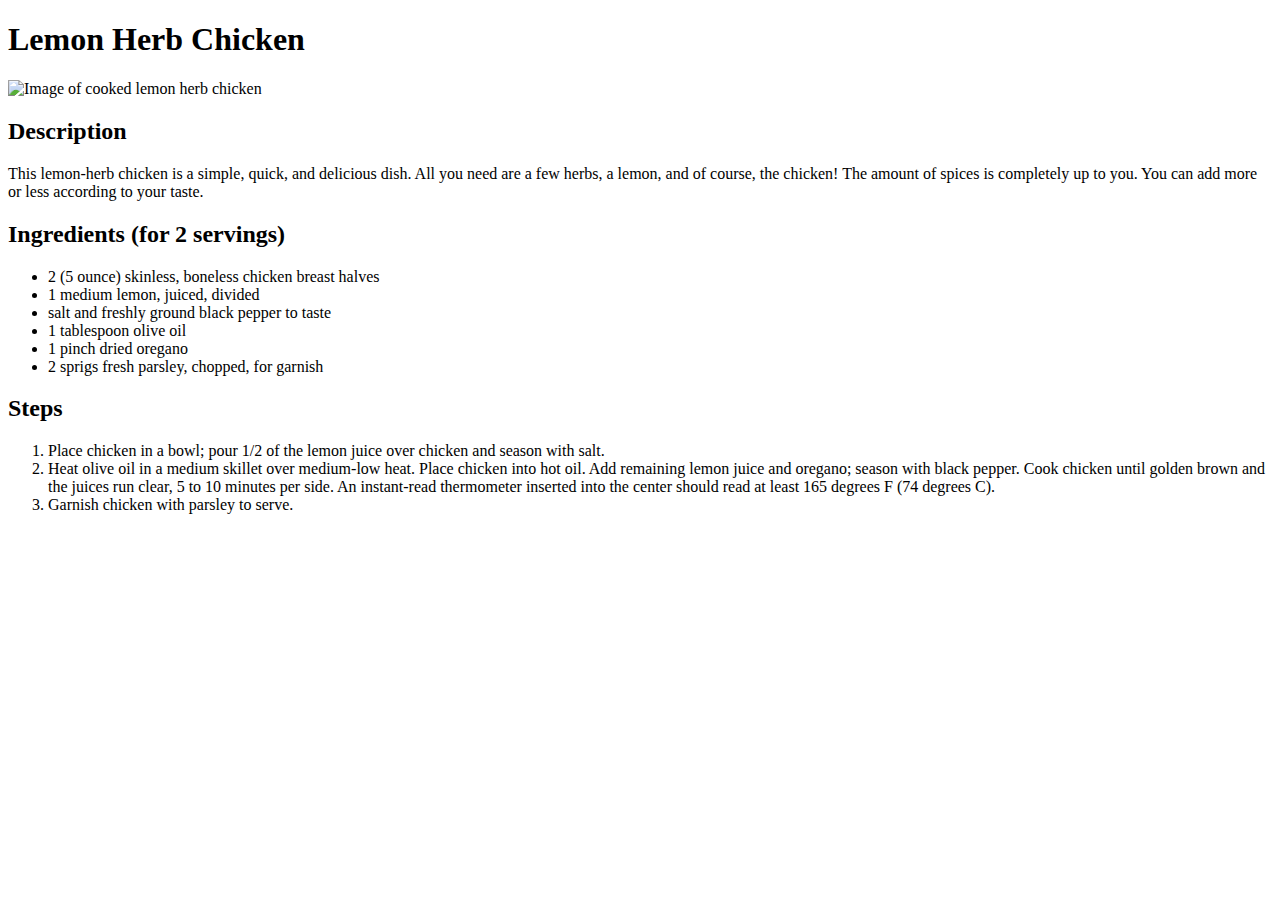
==== recipes/lemon-herb-chicken.html @ 6d4c4ba8 "chore: Fix typo in folder name" ====
<!DOCTYPE html>
<html lang="en">
<head>
    <meta charset="UTF-8">
    <title>Lemon Herb Chicken</title>
</head>
<body>
    <h1>Lemon Herb Chicken</h1>
    <img src="https://imagesvc.meredithcorp.io/v3/mm/image?url=https%3A%2F%2Fstatic.onecms.io%2Fwp-content%2Fuploads%2Fsites%2F43%2F2022%2F01%2F26%2FSimple-Lemon-Herb-Chicken-2000.jpg&q=60&c=sc&poi=auto&orient=true&h=512" alt="Image of cooked lemon herb chicken" width="500">
    <h2>Description</h2>
    <p>This lemon-herb chicken is a simple, quick, and delicious dish. All you need are a few herbs, a lemon, and of course, the chicken! The amount of spices is completely up to you. You can add more or less according to your taste.</p>
    <h2>Ingredients (for 2 servings)</h2>
    <ul>
        <li>2 (5 ounce) skinless, boneless chicken breast halves</li>
        <li>1 medium lemon, juiced, divided</li>
        <li>salt and freshly ground black pepper to taste</li>
        <li>1 tablespoon olive oil</li>
        <li>1 pinch dried oregano</li>
        <li>2 sprigs fresh parsley, chopped, for garnish</li>
    </ul>
    <h2>Steps</h2>
    <ol>
        <li>Place chicken in a bowl; pour 1/2 of the lemon juice over chicken and season with salt.</li>
        <li>Heat olive oil in a medium skillet over medium-low heat. Place chicken into hot oil. Add remaining lemon juice and oregano; season with black pepper. Cook chicken until golden brown and the juices run clear, 5 to 10 minutes per side. An instant-read thermometer inserted into the center should read at least 165 degrees F (74 degrees C).</li>
        <li>Garnish chicken with parsley to serve.</li>
    </ol>
</body>
</html>
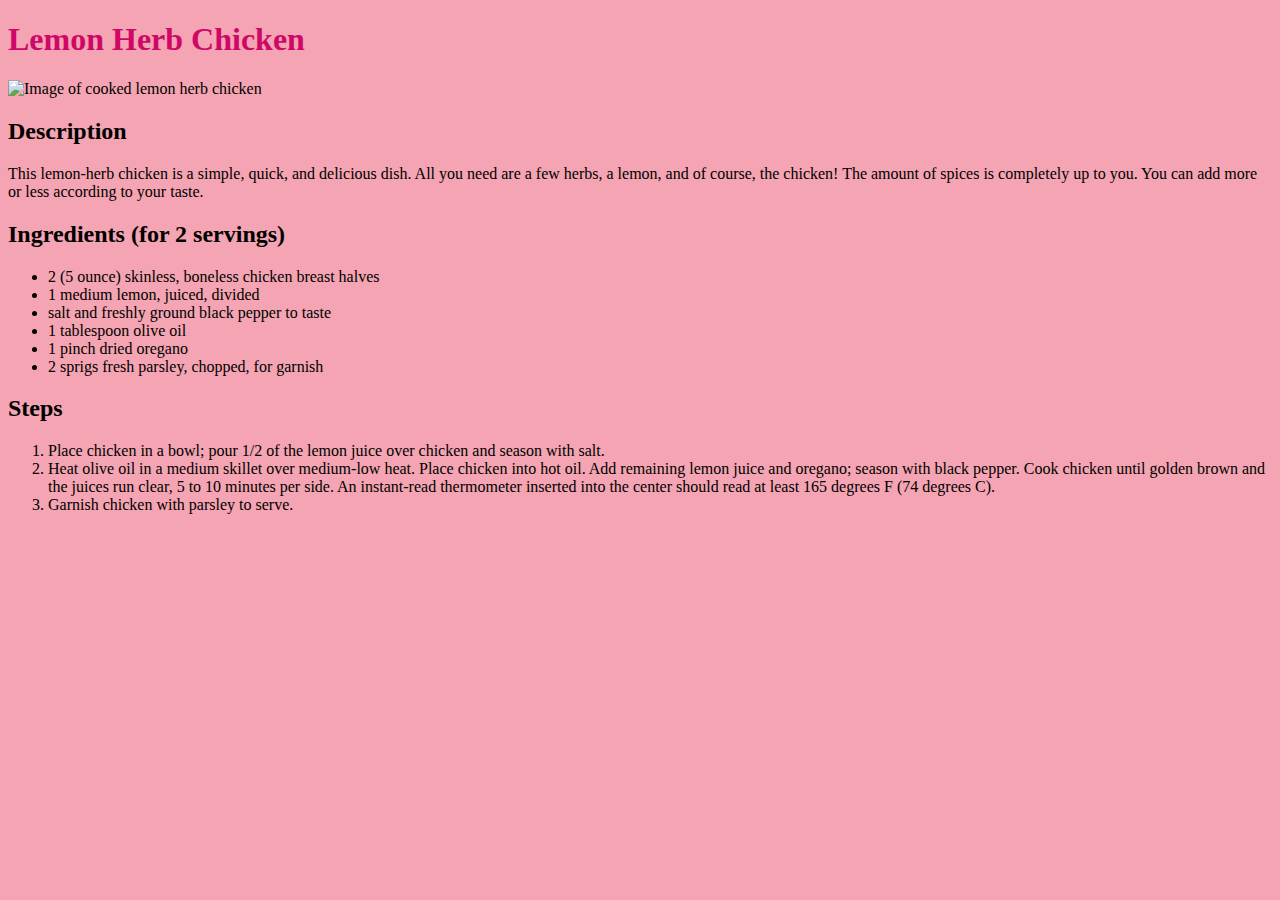
==== commit 3f55616c: "Add style.css file" ====
--- a/recipes/lemon-herb-chicken.html
+++ b/recipes/lemon-herb-chicken.html
@@ -1,12 +1,13 @@
 <!DOCTYPE html>
 <html lang="en">
 <head>
+    <link rel="stylesheet" href="../style.css">
     <meta charset="UTF-8">
     <title>Lemon Herb Chicken</title>
 </head>
 <body>
     <h1>Lemon Herb Chicken</h1>
-    <img src="https://imagesvc.meredithcorp.io/v3/mm/image?url=https%3A%2F%2Fstatic.onecms.io%2Fwp-content%2Fuploads%2Fsites%2F43%2F2022%2F01%2F26%2FSimple-Lemon-Herb-Chicken-2000.jpg&q=60&c=sc&poi=auto&orient=true&h=512" alt="Image of cooked lemon herb chicken" width="500">
+    <img src="https://imagesvc.meredithcorp.io/v3/mm/image?url=https%3A%2F%2Fstatic.onecms.io%2Fwp-content%2Fuploads%2Fsites%2F43%2F2022%2F01%2F26%2FSimple-Lemon-Herb-Chicken-2000.jpg&q=60&c=sc&poi=auto&orient=true&h=512" alt="Image of cooked lemon herb chicken" width="500" height="500">
     <h2>Description</h2>
     <p>This lemon-herb chicken is a simple, quick, and delicious dish. All you need are a few herbs, a lemon, and of course, the chicken! The amount of spices is completely up to you. You can add more or less according to your taste.</p>
     <h2>Ingredients (for 2 servings)</h2>
--- a/style.css
+++ b/style.css
@@ -0,0 +1,9 @@
+* {
+    font-family: 'Times New Roman', serif;
+    background-color: rgb(244, 164, 178);
+}
+
+h1 {
+    color: rgb(207, 8, 104);
+    font-weight: bold;
+}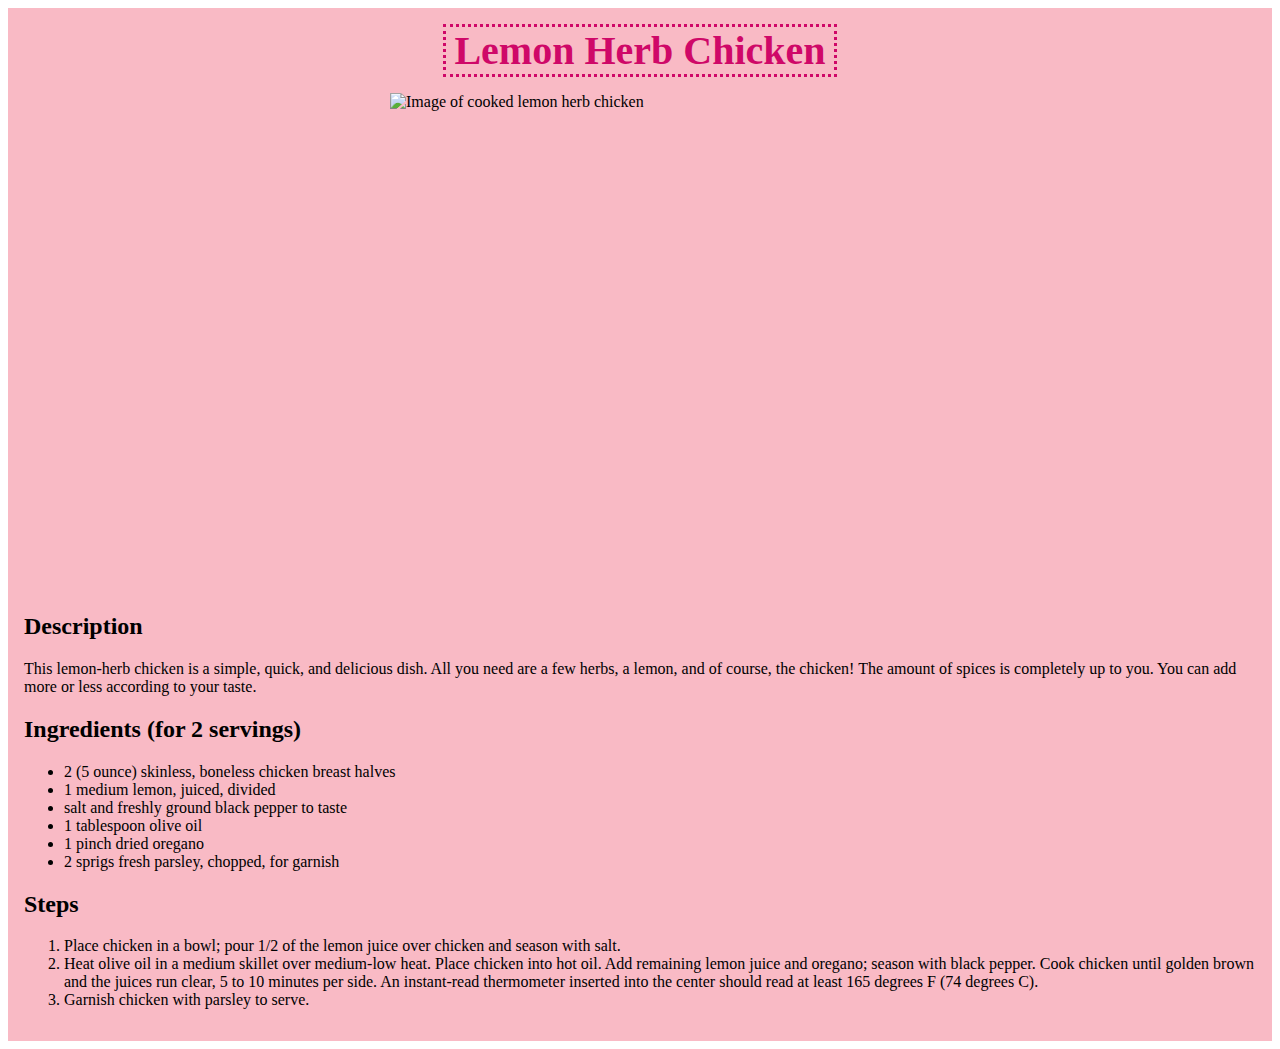
==== commit 5eb33d0f: "add style to all recipe pages" ====
--- a/recipes/lemon-herb-chicken.html
+++ b/recipes/lemon-herb-chicken.html
@@ -6,24 +6,28 @@
     <title>Lemon Herb Chicken</title>
 </head>
 <body>
-    <h1>Lemon Herb Chicken</h1>
-    <img src="https://imagesvc.meredithcorp.io/v3/mm/image?url=https%3A%2F%2Fstatic.onecms.io%2Fwp-content%2Fuploads%2Fsites%2F43%2F2022%2F01%2F26%2FSimple-Lemon-Herb-Chicken-2000.jpg&q=60&c=sc&poi=auto&orient=true&h=512" alt="Image of cooked lemon herb chicken" width="500" height="500">
-    <h2>Description</h2>
-    <p>This lemon-herb chicken is a simple, quick, and delicious dish. All you need are a few herbs, a lemon, and of course, the chicken! The amount of spices is completely up to you. You can add more or less according to your taste.</p>
-    <h2>Ingredients (for 2 servings)</h2>
-    <ul>
-        <li>2 (5 ounce) skinless, boneless chicken breast halves</li>
-        <li>1 medium lemon, juiced, divided</li>
-        <li>salt and freshly ground black pepper to taste</li>
-        <li>1 tablespoon olive oil</li>
-        <li>1 pinch dried oregano</li>
-        <li>2 sprigs fresh parsley, chopped, for garnish</li>
-    </ul>
-    <h2>Steps</h2>
-    <ol>
-        <li>Place chicken in a bowl; pour 1/2 of the lemon juice over chicken and season with salt.</li>
-        <li>Heat olive oil in a medium skillet over medium-low heat. Place chicken into hot oil. Add remaining lemon juice and oregano; season with black pepper. Cook chicken until golden brown and the juices run clear, 5 to 10 minutes per side. An instant-read thermometer inserted into the center should read at least 165 degrees F (74 degrees C).</li>
-        <li>Garnish chicken with parsley to serve.</li>
-    </ol>
+    <div class="content-background">
+        <div class="top-title">
+            <h1>Lemon Herb Chicken</h1>
+        </div>
+        <img class="image" src="https://imagesvc.meredithcorp.io/v3/mm/image?url=https%3A%2F%2Fstatic.onecms.io%2Fwp-content%2Fuploads%2Fsites%2F43%2F2022%2F01%2F26%2FSimple-Lemon-Herb-Chicken-2000.jpg&q=60&c=sc&poi=auto&orient=true&h=512" alt="Image of cooked lemon herb chicken" width="500" height="500">
+        <h2>Description</h2>
+        <p>This lemon-herb chicken is a simple, quick, and delicious dish. All you need are a few herbs, a lemon, and of course, the chicken! The amount of spices is completely up to you. You can add more or less according to your taste.</p>
+        <h2>Ingredients (for 2 servings)</h2>
+        <ul>
+            <li>2 (5 ounce) skinless, boneless chicken breast halves</li>
+            <li>1 medium lemon, juiced, divided</li>
+            <li>salt and freshly ground black pepper to taste</li>
+            <li>1 tablespoon olive oil</li>
+            <li>1 pinch dried oregano</li>
+            <li>2 sprigs fresh parsley, chopped, for garnish</li>
+        </ul>
+        <h2>Steps</h2>
+        <ol>
+            <li>Place chicken in a bowl; pour 1/2 of the lemon juice over chicken and season with salt.</li>
+            <li>Heat olive oil in a medium skillet over medium-low heat. Place chicken into hot oil. Add remaining lemon juice and oregano; season with black pepper. Cook chicken until golden brown and the juices run clear, 5 to 10 minutes per side. An instant-read thermometer inserted into the center should read at least 165 degrees F (74 degrees C).</li>
+            <li>Garnish chicken with parsley to serve.</li>
+        </ol>
+    </div>
 </body>
 </html>--- a/style.css
+++ b/style.css
@@ -1,9 +1,34 @@
 * {
     font-family: 'Times New Roman', serif;
-    background-color: rgb(244, 164, 178);
+    /* background-color: rgb(244, 164, 178); */
 }
 
 h1 {
     color: rgb(207, 8, 104);
+    font-size: 40px;
     font-weight: bold;
+    border-style: dotted;
+    border-width: 3px;
+    display: inline-block;
+    padding: 0px 8px;
+    margin: 0px auto 8px;
+}
+
+.content-background {
+    background: rgb(249, 186, 197);
+    padding: 16px;
+}
+
+.top-title {
+    text-align: center;
+}
+
+.image {
+    display: block;
+    margin: 8px auto;
+}
+
+.recipe-text {
+    margin: 8px 30px;
+    font-size: 25px;
 }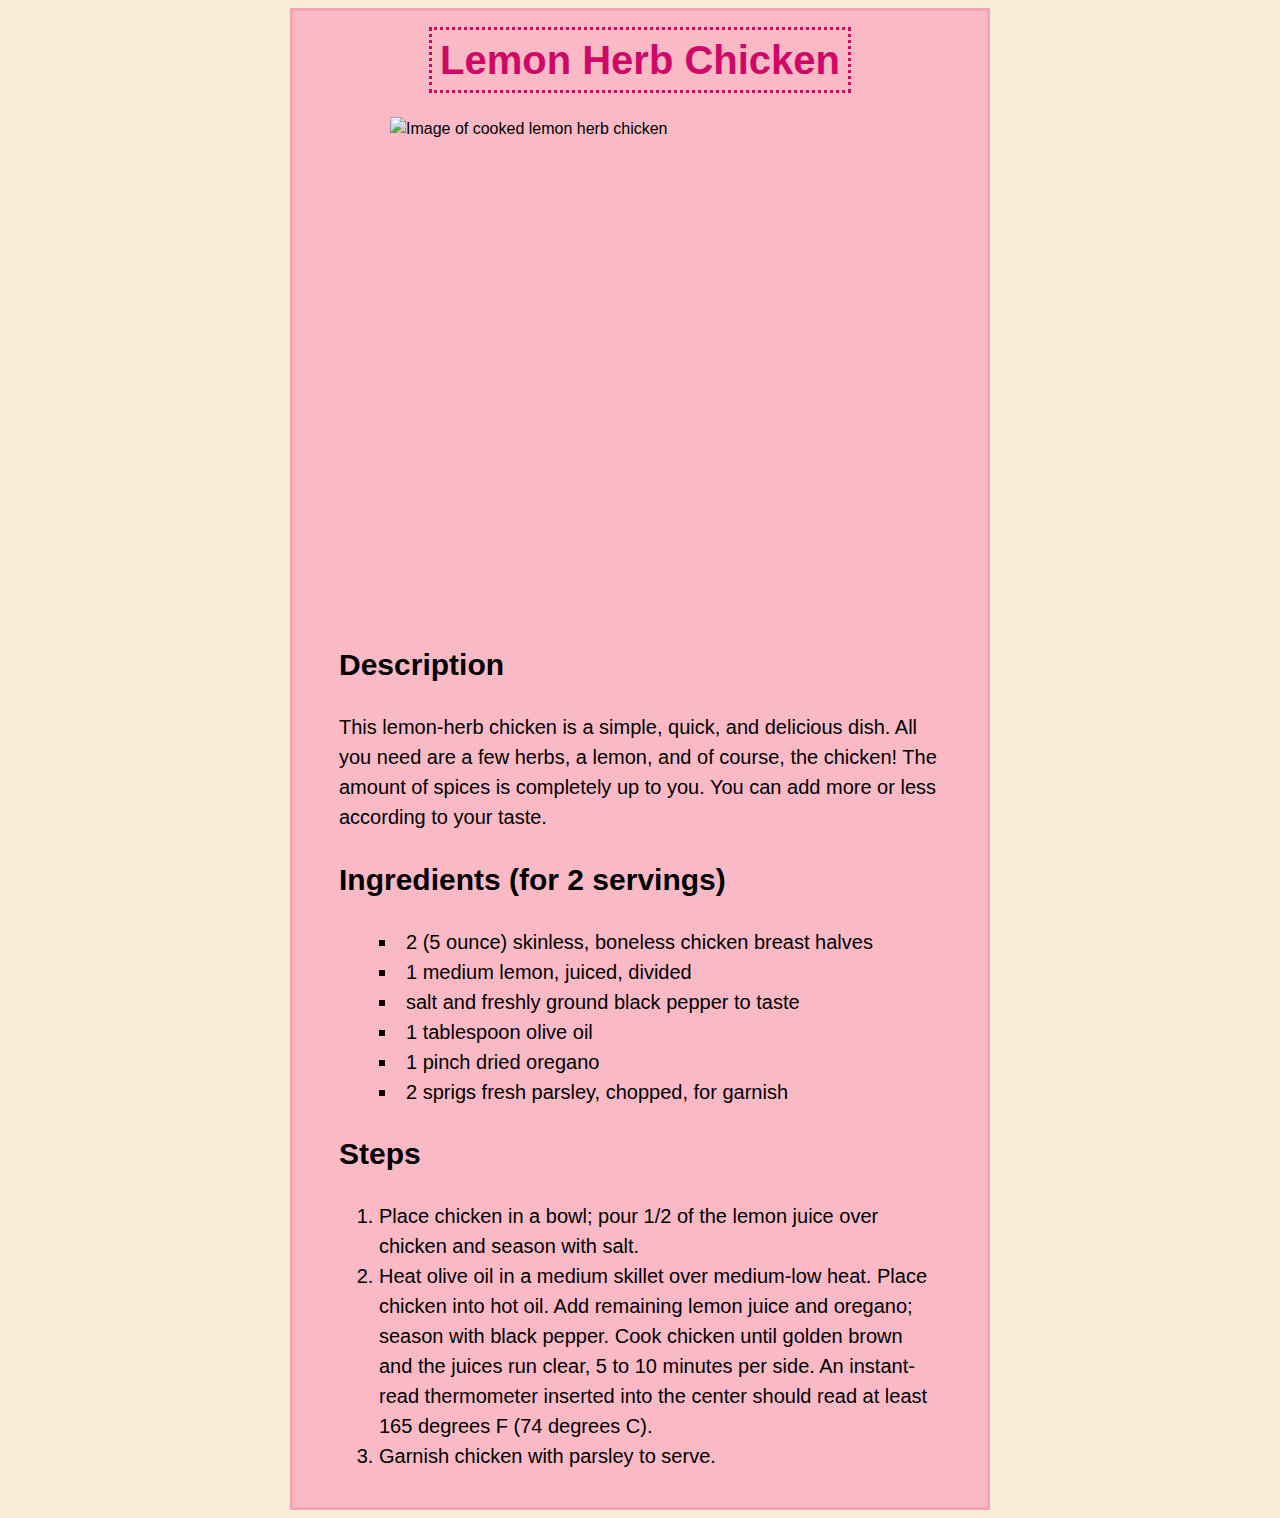
==== commit 114a4a85: "add recipe-text style, change font and font-size, center the recipe background and set it's max widt" ====
--- a/recipes/lemon-herb-chicken.html
+++ b/recipes/lemon-herb-chicken.html
@@ -11,23 +11,25 @@
             <h1>Lemon Herb Chicken</h1>
         </div>
         <img class="image" src="https://imagesvc.meredithcorp.io/v3/mm/image?url=https%3A%2F%2Fstatic.onecms.io%2Fwp-content%2Fuploads%2Fsites%2F43%2F2022%2F01%2F26%2FSimple-Lemon-Herb-Chicken-2000.jpg&q=60&c=sc&poi=auto&orient=true&h=512" alt="Image of cooked lemon herb chicken" width="500" height="500">
-        <h2>Description</h2>
-        <p>This lemon-herb chicken is a simple, quick, and delicious dish. All you need are a few herbs, a lemon, and of course, the chicken! The amount of spices is completely up to you. You can add more or less according to your taste.</p>
-        <h2>Ingredients (for 2 servings)</h2>
-        <ul>
-            <li>2 (5 ounce) skinless, boneless chicken breast halves</li>
-            <li>1 medium lemon, juiced, divided</li>
-            <li>salt and freshly ground black pepper to taste</li>
-            <li>1 tablespoon olive oil</li>
-            <li>1 pinch dried oregano</li>
-            <li>2 sprigs fresh parsley, chopped, for garnish</li>
-        </ul>
-        <h2>Steps</h2>
-        <ol>
-            <li>Place chicken in a bowl; pour 1/2 of the lemon juice over chicken and season with salt.</li>
-            <li>Heat olive oil in a medium skillet over medium-low heat. Place chicken into hot oil. Add remaining lemon juice and oregano; season with black pepper. Cook chicken until golden brown and the juices run clear, 5 to 10 minutes per side. An instant-read thermometer inserted into the center should read at least 165 degrees F (74 degrees C).</li>
-            <li>Garnish chicken with parsley to serve.</li>
-        </ol>
+        <div class="recipe-text">
+            <h2>Description</h2>
+            <p>This lemon-herb chicken is a simple, quick, and delicious dish. All you need are a few herbs, a lemon, and of course, the chicken! The amount of spices is completely up to you. You can add more or less according to your taste.</p>
+            <h2>Ingredients (for 2 servings)</h2>
+            <ul>
+                <li>2 (5 ounce) skinless, boneless chicken breast halves</li>
+                <li>1 medium lemon, juiced, divided</li>
+                <li>salt and freshly ground black pepper to taste</li>
+                <li>1 tablespoon olive oil</li>
+                <li>1 pinch dried oregano</li>
+                <li>2 sprigs fresh parsley, chopped, for garnish</li>
+            </ul>
+            <h2>Steps</h2>
+            <ol>
+                <li>Place chicken in a bowl; pour 1/2 of the lemon juice over chicken and season with salt.</li>
+                <li>Heat olive oil in a medium skillet over medium-low heat. Place chicken into hot oil. Add remaining lemon juice and oregano; season with black pepper. Cook chicken until golden brown and the juices run clear, 5 to 10 minutes per side. An instant-read thermometer inserted into the center should read at least 165 degrees F (74 degrees C).</li>
+                <li>Garnish chicken with parsley to serve.</li>
+            </ol>
+        </div>
     </div>
 </body>
 </html>--- a/style.css
+++ b/style.css
@@ -1,6 +1,17 @@
 * {
-    font-family: 'Times New Roman', serif;
+    /* font-family: 'Times New Roman', serif; */
+    line-height: 1.5;
+    font-family: Arial, Helvetica, sans-serif;
+    box-sizing: border-box;
     /* background-color: rgb(244, 164, 178); */
+}
+
+body {
+    background-color: antiquewhite;
+}
+
+ul {
+    list-style: square inside;
 }
 
 h1 {
@@ -15,6 +26,11 @@
 }
 
 .content-background {
+    border-style: solid;
+    border-color: rgb(244, 164, 178);
+    max-width: 700px;
+    display: block;
+    margin: auto;
     background: rgb(249, 186, 197);
     padding: 16px;
 }
@@ -25,10 +41,14 @@
 
 .image {
     display: block;
-    margin: 8px auto;
+    margin: 16px auto;
 }
 
 .recipe-text {
     margin: 8px 30px;
-    font-size: 25px;
+    font-size: 20px;
+}
+
+#index-text {
+    font-size: 20px;
 }